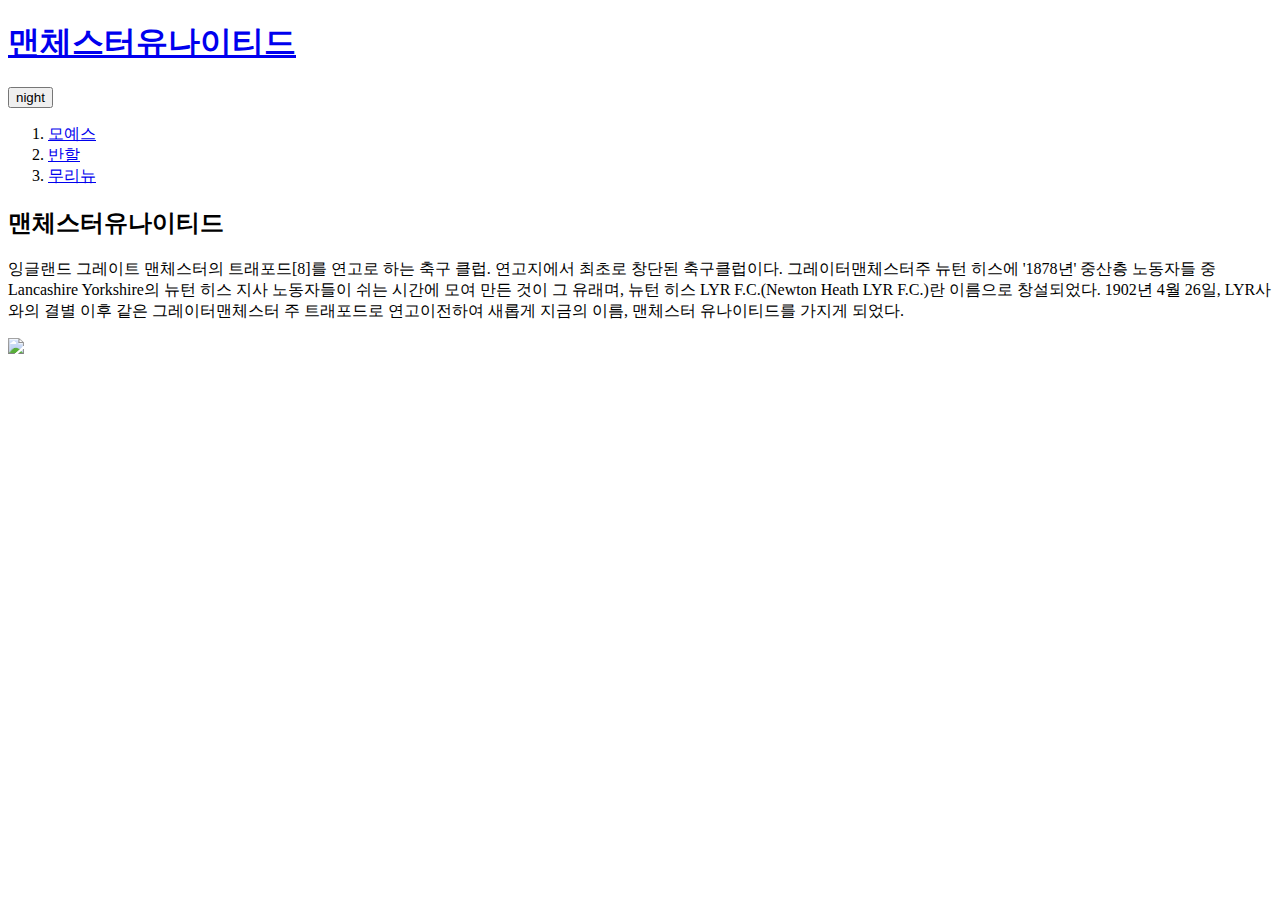
==== index.html @ c28445f6 "Update index.html" ====
<!doctype html>
<html>
  <head>
    <title>맨체스터유나이티드</title>
    <meta charset="utf-8">
  <link rel="stylesheet" href="style.css">
  </head>
  <body>
    <h1><a href="index.html">맨체스터유나이티드</a></h1>
    <input type="button" value="night" onclick="
    if (this.value === 'night'){
      document.querySelector('body').style.backgroundColor = 'black';
      document.querySelector('body').style.color = 'white';
      this.value = 'day';
    }else {
      document.querySelector('body').style.backgroundColor = 'white';
      document.querySelector('body').style.color = 'black';
      this.value = 'night';
    }
    ">
<div id="grid">
    <ol>
      <li><a href="1.html">모예스</a></li>
      <li><a href="2.html">반할</a></li>
      <li><a href="3.html">무리뉴</a></li>
    </ol>
    <!--
    <h1><a href="index.html">맨체스터유나이티드</a></h1>
    <ol>
      <li><a href="1.html"><font color="red">모예스</font></a></li>
      <li><a href="2.html"><font color="red">반할</font></a></li>
      <li><a href="3.html"><font color="red">무리뉴</font></a></li>
    -->
    </ol>
      <div id="article">
        <h2>맨체스터유나이티드</h2>
        <p>잉글랜드 그레이트 맨체스터의 트래포드[8]를 연고로 하는 축구 클럽.
          연고지에서 최초로 창단된 축구클럽이다. 그레이터맨체스터주 뉴턴 히스에 '1878년'
          중산층 노동자들 중 Lancashire Yorkshire의 뉴턴 히스 지사 노동자들이 쉬는 시간에
          모여 만든 것이 그 유래며, 뉴턴 히스 LYR F.C.(Newton Heath LYR F.C.)란 이름으로
          창설되었다. 1902년 4월 26일, LYR사와의 결별 이후 같은 그레이터맨체스터 주
          트래포드로 연고이전하여 새롭게 지금의 이름, 맨체스터 유나이티드를 가지게 되었다.
        </P>
      </div>
</div>
      <img src="맨유.png" width ="20%">

      <p>
        <div id="disqus_thread"></div>
<script>

/**
*  RECOMMENDED CONFIGURATION VARIABLES: EDIT AND UNCOMMENT THE SECTION BELOW TO INSERT DYNAMIC VALUES FROM YOUR PLATFORM OR CMS.
*  LEARN WHY DEFINING THESE VARIABLES IS IMPORTANT: https://disqus.com/admin/universalcode/#configuration-variables*/
/*
var disqus_config = function () {
this.page.url = PAGE_URL;  // Replace PAGE_URL with your page's canonical URL variable
this.page.identifier = PAGE_IDENTIFIER; // Replace PAGE_IDENTIFIER with your page's unique identifier variable
};
*/
(function() { // DON'T EDIT BELOW THIS LINE
var d = document, s = d.createElement('script');
s.src = 'https://roonsty21.disqus.com/embed.js';
s.setAttribute('data-timestamp', +new Date());
(d.head || d.body).appendChild(s);
})();
</script>
<noscript>Please enable JavaScript to view the <a href="https://disqus.com/?ref_noscript">comments powered by Disqus.</a></noscript>
      </p>
  </body>
<!-- BEGIN JIVOSITE CODE {literal} -->
<script type='text/javascript'>
(function(){ var widget_id = 'xLtoqpVmNb';var d=document;var w=window;function l(){
var s = document.createElement('script'); s.type = 'text/javascript'; s.async = true; s.src = '//code.jivosite.com/script/widget/'+widget_id; var ss = document.getElementsByTagName('script')[0]; ss.parentNode.insertBefore(s, ss);}if(d.readyState=='complete'){l();}else{if(w.attachEvent){w.attachEvent('onload',l);}else{w.addEventListener('load',l,false);}}})();</script>
<!-- {/literal} END JIVOSITE CODE -->
</html>
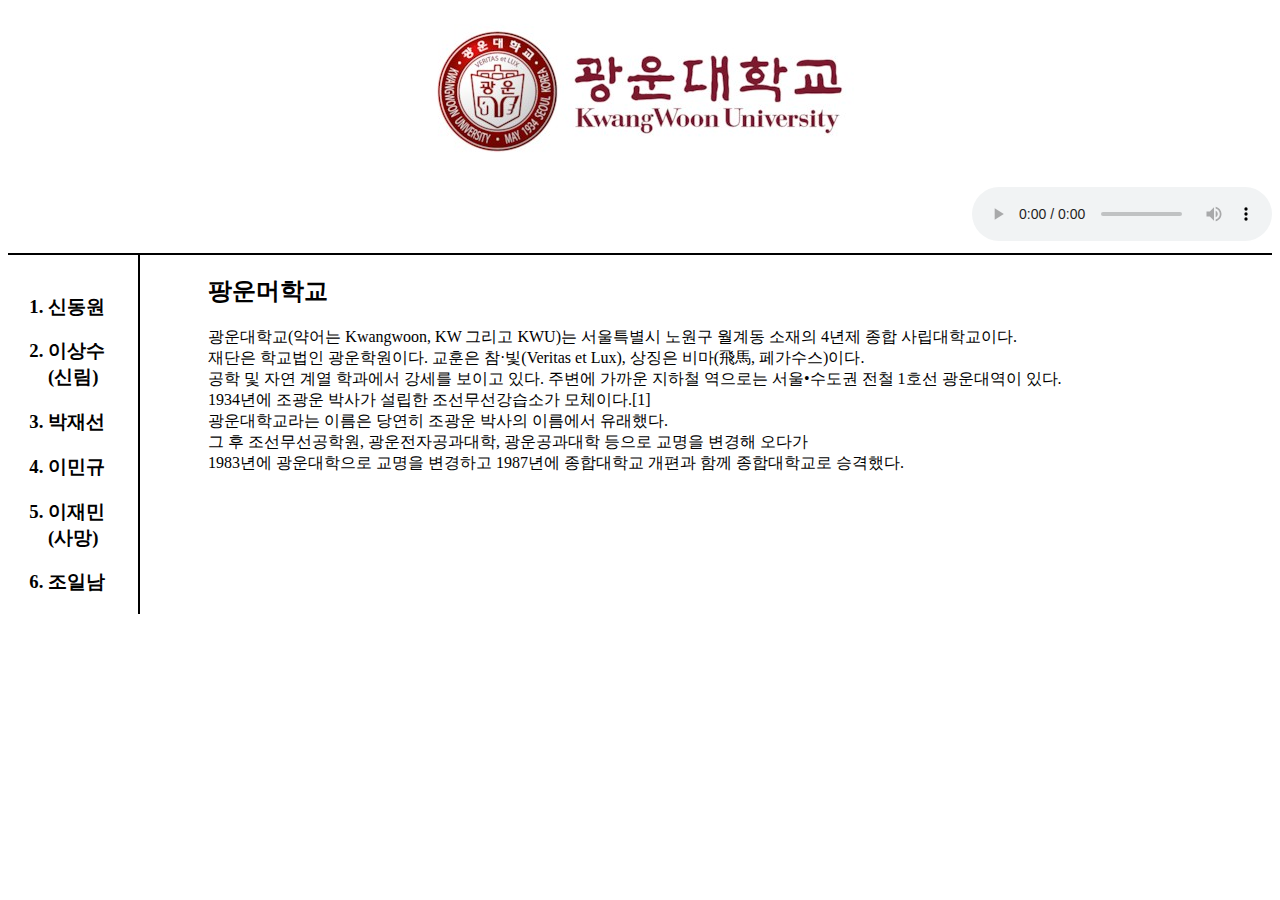
==== commit 6d76db21: "Add files via upload" ====
--- a/index.html
+++ b/index.html
@@ -1,52 +1,37 @@
-<!doctype html>
-<html>
+<!DOCTYPE html>
+<html lang="en" dir="ltr">
   <head>
-    <title>맨체스터유나이티드</title>
     <meta charset="utf-8">
-  <link rel="stylesheet" href="style.css">
+<link rel="stylesheet" href="style.css">
+    <title>광운대 문산 11</title>
   </head>
   <body>
-    <h1><a href="index.html">맨체스터유나이티드</a></h1>
-    <input type="button" value="night" onclick="
-    if (this.value === 'night'){
-      document.querySelector('body').style.backgroundColor = 'black';
-      document.querySelector('body').style.color = 'white';
-      this.value = 'day';
-    }else {
-      document.querySelector('body').style.backgroundColor = 'white';
-      document.querySelector('body').style.color = 'black';
-      this.value = 'night';
-    }
-    ">
+
+    <h1><a href="index.html"><img src="광운대.jfif"></a><div id="music"><audio controls src="헬퍼 144화 첫 번째 간과 BGM - Loptino.mp3"></div></h1>
+
 <div id="grid">
     <ol>
-      <li><a href="1.html">모예스</a></li>
-      <li><a href="2.html">반할</a></li>
-      <li><a href="3.html">무리뉴</a></li>
+      <h3><li><a href="1.html">신동원</a></li></h3>
+      <h3><li><a href="2.html">이상수<br>(신림)</a></li></h3>
+      <h3><li><a href="3.html">박재선</a></li></h3>
+      <h3><li><a href="4.html">이민규</a></li></h3>
+      <h3><li><a href="5.html">이재민<br>(사망)</a></li></h3>
+      <h3><li><a href="6.html">조일남</a></li></h3>
     </ol>
-    <!--
-    <h1><a href="index.html">맨체스터유나이티드</a></h1>
-    <ol>
-      <li><a href="1.html"><font color="red">모예스</font></a></li>
-      <li><a href="2.html"><font color="red">반할</font></a></li>
-      <li><a href="3.html"><font color="red">무리뉴</font></a></li>
-    -->
-    </ol>
-      <div id="article">
-        <h2>맨체스터유나이티드</h2>
-        <p>잉글랜드 그레이트 맨체스터의 트래포드[8]를 연고로 하는 축구 클럽.
-          연고지에서 최초로 창단된 축구클럽이다. 그레이터맨체스터주 뉴턴 히스에 '1878년'
-          중산층 노동자들 중 Lancashire Yorkshire의 뉴턴 히스 지사 노동자들이 쉬는 시간에
-          모여 만든 것이 그 유래며, 뉴턴 히스 LYR F.C.(Newton Heath LYR F.C.)란 이름으로
-          창설되었다. 1902년 4월 26일, LYR사와의 결별 이후 같은 그레이터맨체스터 주
-          트래포드로 연고이전하여 새롭게 지금의 이름, 맨체스터 유나이티드를 가지게 되었다.
-        </P>
+      <div>
+      <h2>팡운머학교</h2>
+        <p>
+          광운대학교(약어는 Kwangwoon, KW 그리고 KWU)는 서울특별시 노원구 월계동 소재의 4년제 종합 사립대학교이다.<br>
+          재단은 학교법인 광운학원이다. 교훈은 참·빛(Veritas et Lux), 상징은 비마(飛馬, 페가수스)이다.<br>
+          공학 및 자연 계열 학과에서 강세를 보이고 있다. 주변에 가까운 지하철 역으로는 서울•수도권 전철 1호선 광운대역이 있다.<br>
+          1934년에 조광운 박사가 설립한 조선무선강습소가 모체이다.[1]<br>
+          광운대학교라는 이름은 당연히 조광운 박사의 이름에서 유래했다.<br>
+          그 후 조선무선공학원, 광운전자공과대학, 광운공과대학 등으로 교명을 변경해 오다가<br>
+          1983년에 광운대학으로 교명을 변경하고 1987년에 종합대학교 개편과 함께 종합대학교로 승격했다.<br>
+        </p>
       </div>
 </div>
-      <img src="맨유.png" width ="20%">
-
-      <p>
-        <div id="disqus_thread"></div>
+</body>
 <script>
 
 /**
@@ -67,10 +52,11 @@
 </script>
 <noscript>Please enable JavaScript to view the <a href="https://disqus.com/?ref_noscript">comments powered by Disqus.</a></noscript>
       </p>
-  </body>
-<!-- BEGIN JIVOSITE CODE {literal} -->
+
+      <!-- BEGIN JIVOSITE CODE {literal} -->
 <script type='text/javascript'>
 (function(){ var widget_id = 'xLtoqpVmNb';var d=document;var w=window;function l(){
 var s = document.createElement('script'); s.type = 'text/javascript'; s.async = true; s.src = '//code.jivosite.com/script/widget/'+widget_id; var ss = document.getElementsByTagName('script')[0]; ss.parentNode.insertBefore(s, ss);}if(d.readyState=='complete'){l();}else{if(w.attachEvent){w.attachEvent('onload',l);}else{w.addEventListener('load',l,false);}}})();</script>
 <!-- {/literal} END JIVOSITE CODE -->
+  </body>
 </html>
--- a/style.css
+++ b/style.css
@@ -0,0 +1,37 @@
+h1{
+  text-align: center;
+  border-bottom: 2px solid;
+  margin: 0px;
+  font-size: 50px;
+}
+ol{
+  border-right: 2px solid;
+  width: 90px;
+  margin-top: 0px;
+  padding-top: 20px;
+}
+#grid{
+  display: grid;
+  grid-template-columns: 200px 1fr;
+}
+a{
+  color: black;
+  text-decoration: none;
+}
+@media(max-width:800px){
+  #grid{
+    display: block;
+  }
+  ol {
+    border-right:none;
+  }
+  h1 {
+    border-bottom:none;
+  }
+}
+.재민{
+  text-align: center;
+}
+#music{
+  text-align: right;
+}
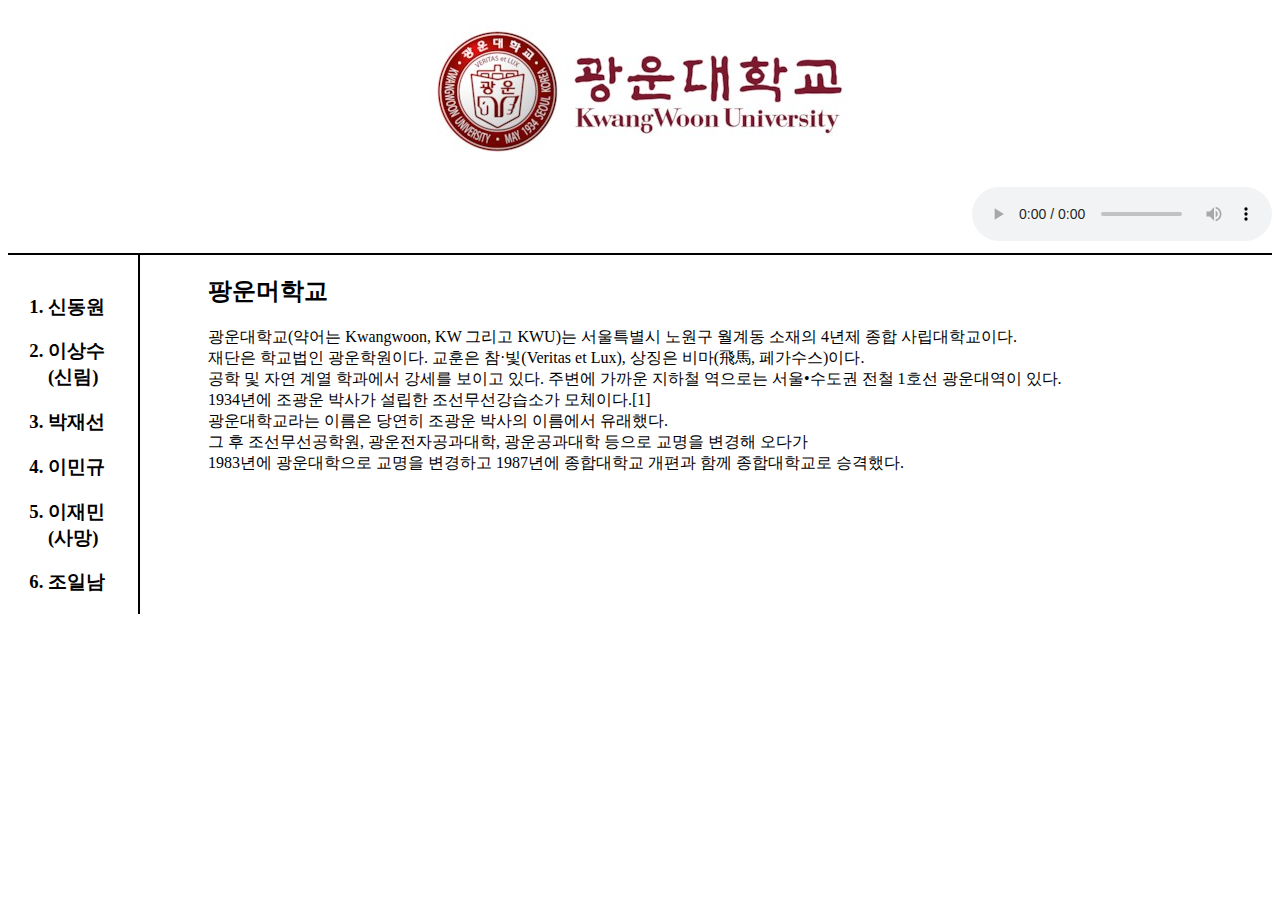
==== commit 9d3c63a9: "Add files via upload" ====
--- a/index.html
+++ b/index.html
@@ -31,7 +31,8 @@
         </p>
       </div>
 </div>
-</body>
+<p>
+<div id="disqus_thread"></div>
 <script>
 
 /**
@@ -51,6 +52,7 @@
 })();
 </script>
 <noscript>Please enable JavaScript to view the <a href="https://disqus.com/?ref_noscript">comments powered by Disqus.</a></noscript>
+
       </p>
 
       <!-- BEGIN JIVOSITE CODE {literal} -->
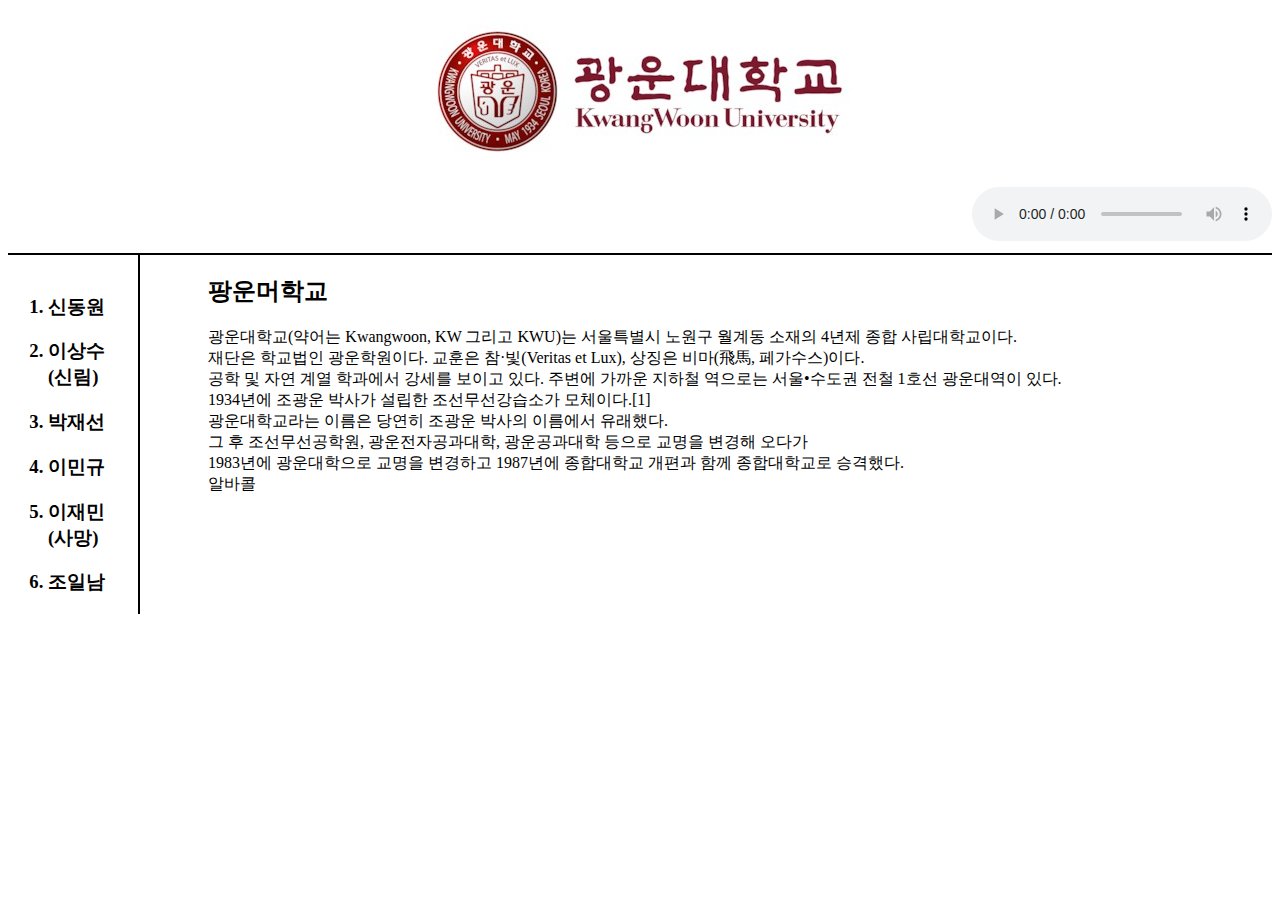
==== commit 596e1c1c: "Update index.html" ====
--- a/index.html
+++ b/index.html
@@ -28,6 +28,7 @@
           광운대학교라는 이름은 당연히 조광운 박사의 이름에서 유래했다.<br>
           그 후 조선무선공학원, 광운전자공과대학, 광운공과대학 등으로 교명을 변경해 오다가<br>
           1983년에 광운대학으로 교명을 변경하고 1987년에 종합대학교 개편과 함께 종합대학교로 승격했다.<br>
+          <a href="http://aywer.me/t5mr6elqbx">알바콜</
         </p>
       </div>
 </div>
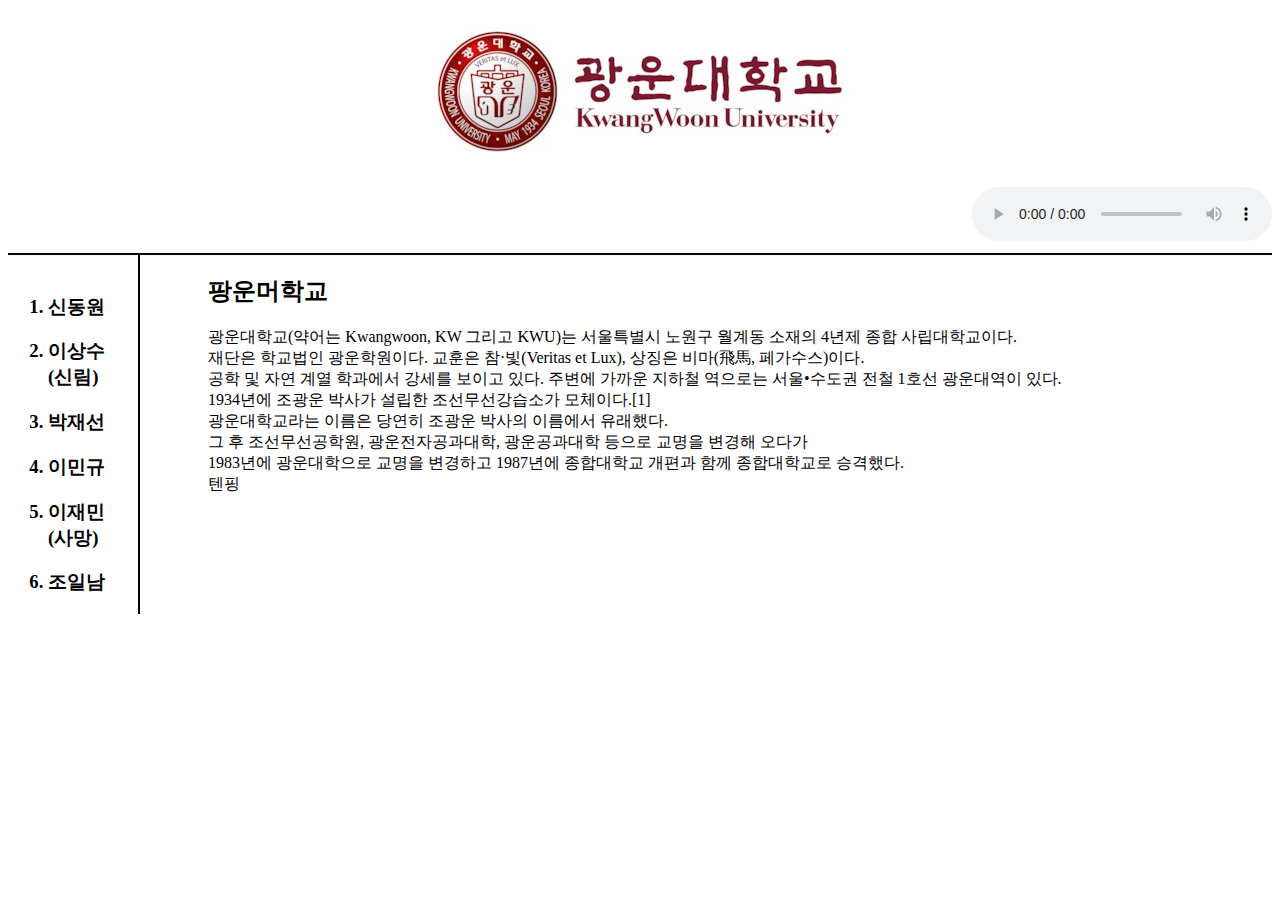
==== commit 7ce87e8f: "Update index.html" ====
--- a/index.html
+++ b/index.html
@@ -28,7 +28,7 @@
           광운대학교라는 이름은 당연히 조광운 박사의 이름에서 유래했다.<br>
           그 후 조선무선공학원, 광운전자공과대학, 광운공과대학 등으로 교명을 변경해 오다가<br>
           1983년에 광운대학으로 교명을 변경하고 1987년에 종합대학교 개편과 함께 종합대학교로 승격했다.<br>
-          <a href="http://aywer.me/t5mr6elqbx">알바콜</
+          <a href="http://aywer.me/t5mr6eoaw5">텐핑</a>
         </p>
       </div>
 </div>
